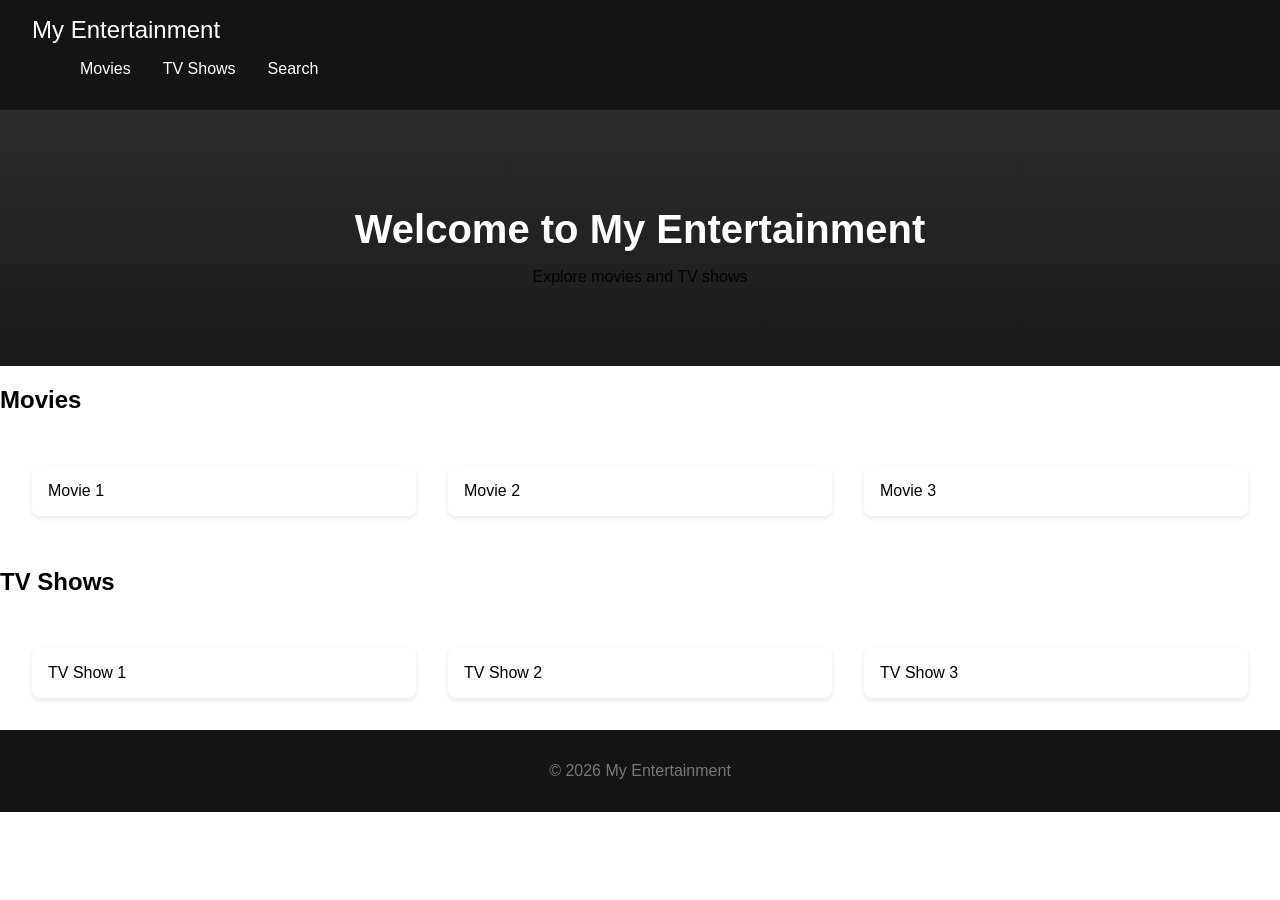
==== index.html @ b057ca0e "initial placeholder commit" ====
<!DOCTYPE html>
<html>
<head>
    <title>My Entertainment</title>
    <link rel="stylesheet" href="styles.css">
</head>
<body>
    <header>
        <nav>
            <div class="logo">My Entertainment</div>
            <ul class="nav-links">
                <li><a href="#movies">Movies</a></li>
                <li><a href="#tv">TV Shows</a></li>
                <li><a href="#search">Search</a></li>
            </ul>
        </nav>
    </header>
    <main>
        <section class="hero">
            <h1>Welcome to My Entertainment</h1>
            <p>Explore movies and TV shows</p>
        </section>
        <section id="movies" class="movies">
            <h2>Movies</h2>
            <div class="movie-grid">
                <div class="movie-card">Movie 1</div>
                <div class="movie-card">Movie 2</div>
                <div class="movie-card">Movie 3</div>
            </div>
        </section>
        <section id="tv" class="tv-shows">
            <h2>TV Shows</h2>
            <div class="tv-grid">
                <div class="tv-card">TV Show 1</div>
                <div class="tv-card">TV Show 2</div>
                <div class="tv-card">TV Show 3</div>
            </div>
        </section>
    </main>
    <footer>
        <p>&copy; 2026 My Entertainment</p>
    </footer>
</body>
</html>
---- styles.css ----
/* Movies & TV Show Style Reset */
* { box-sizing: border-box; }
html, body { margin: 0; padding: 0; font-family: Arial, sans-serif; }

/* Header Styles */
header { background: #141414; padding: 1rem 2rem; }
.logo { color: white; font-size: 1.5rem; }
.nav-links { list-style: none; display: flex; gap: 1rem; margin-left: auto; }
.nav-links a { color: white; text-decoration: none; padding: 0.5rem; }
.nav-links a:hover { background: #222; border-radius: 4px; }

/* Hero Section */
.hero { background: linear-gradient(to bottom, #2c2c2c, #1a1a1a); padding: 4rem 2rem; text-align: center; }
.hero h1 { color: white; font-size: 2.5rem; margin-bottom: 1rem; }

/* Grid Layouts */
.movie-grid, .tv-grid { display: grid; grid-template-columns: repeat(auto-fit, minmax(250px, 1fr)); gap: 2rem; padding: 2rem; }
.movie-card, .tv-card { background: #fff; border-radius: 8px; padding: 1rem; box-shadow: 0 2px 5px rgba(0,0,0,0.1); }
.movie-card:hover, .tv-card:hover { background: #f0f0f0; }

/* Footer */
footer { background: #141414; text-align: center; padding: 1rem; color: #777; }
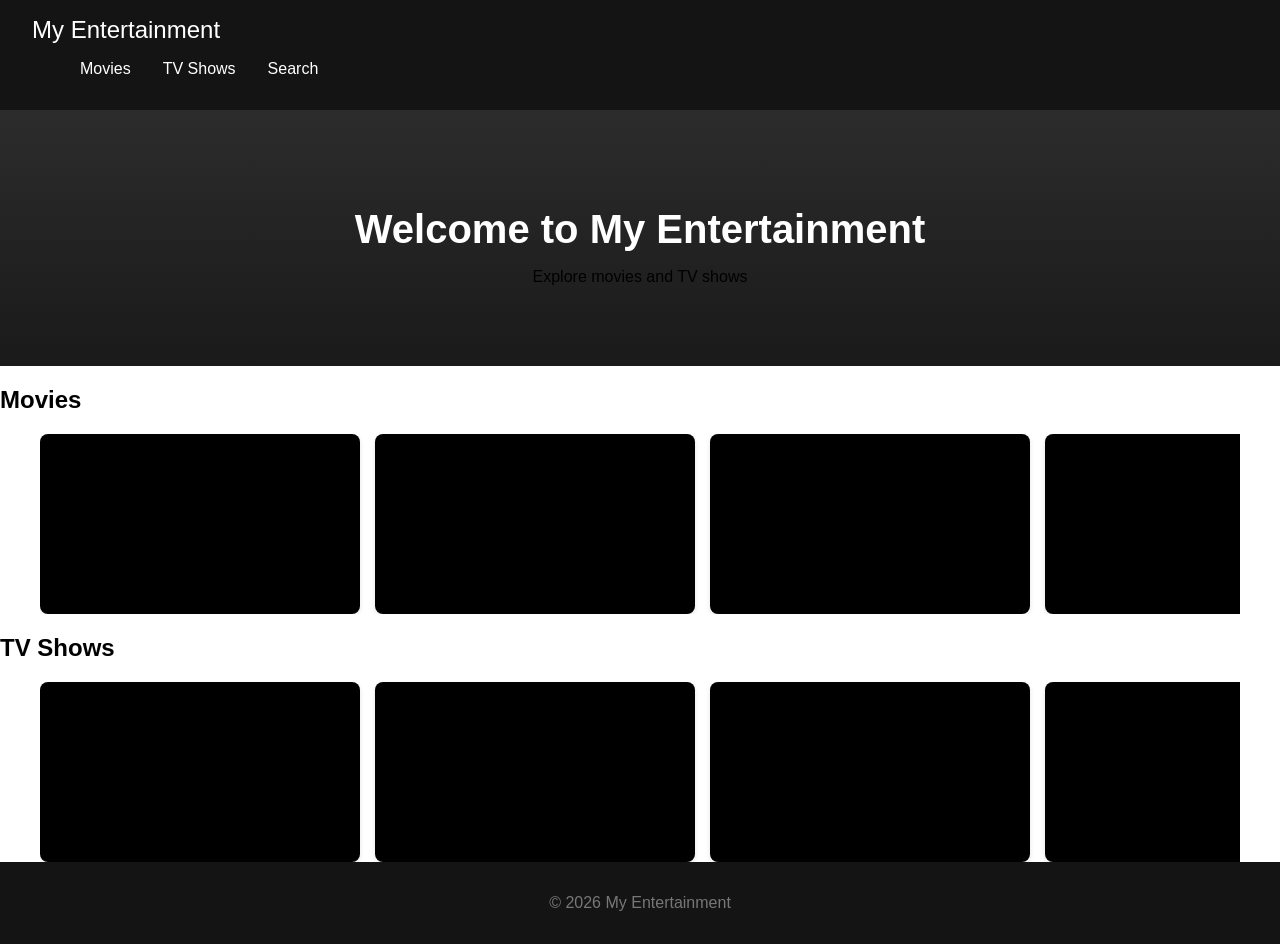
==== commit 27f261ad: "Modified card dim" ====
--- a/index.html
+++ b/index.html
@@ -27,6 +27,20 @@
                 <div class="movie-card">Movie 2</div>
                 <div class="movie-card">Movie 3</div>
             </div>
+    <div class="slider-container">
+        <div class="slider-items">
+            <div class="movie-card">Movie 1</div>
+            <div class="movie-card">Movie 2</div>
+            <div class="movie-card">Movie 3</div>
+            <div class="movie-card">Movie 4</div>
+            <div class="movie-card">Movie 5</div>
+            <div class="movie-card">Movie 6</div>
+            <div class="movie-card">Movie 7</div>
+            <div class="movie-card">Movie 8</div>
+        </div>
+        <button class="prev">&#10094;</button>
+        <button class="next">&#10095;</button>
+    </div>
         </section>
         <section id="tv" class="tv-shows">
             <h2>TV Shows</h2>
@@ -35,10 +49,63 @@
                 <div class="tv-card">TV Show 2</div>
                 <div class="tv-card">TV Show 3</div>
             </div>
+    <div class="slider-container">
+        <div class="slider-items">
+            <div class="tv-card">TV Show 1</div>
+            <div class="tv-card">TV Show 2</div>
+            <div class="tv-card">TV Show 3</div>
+            <div class="tv-card">TV Show 4</div>
+            <div class="tv-card">TV Show 5</div>
+            <div class="tv-card">TV Show 6</div>
+            <div class="tv-card">TV Show 7</div>
+            <div class="tv-card">TV Show 8</div>
+        </div>
+        <button class="prev">&#10094;</button>
+        <button class="next">&#10095;</button>
+    </div>
+        
         </section>
     </main>
     <footer>
         <p>&copy; 2026 My Entertainment</p>
     </footer>
 </body>
+    <script>
+        // Slider functionality
+        document.addEventListener('DOMContentLoaded', () => {
+            const sliders = document.querySelectorAll('.slider-container');
+
+            sliders.forEach(slider => {
+                const items = slider.querySelector('.slider-items');
+                const prevBtn = slider.querySelector('.prev');
+                const nextBtn = slider.querySelector('.next');
+                let currentIndex = 0;
+                const itemsPerSlide = 8;
+                const totalItems = items.children.length;
+
+                // Calculate scroll width
+                const scrollWidth = items.offsetWidth;
+
+                // Enable sliding
+                const slide = (direction) => {
+                    const step = direction === 'prev' ? -1 : 1;
+                    const newIndex = (currentIndex + step + totalItems) % totalItems;
+                    
+                    // Check if we're resetting to start
+                    if (newIndex === 0 && currentIndex !== 0) {
+                        items.classList.add('reset-animation');
+                        setTimeout(() => items.classList.remove('reset-animation'), 500); // Match animation duration
+                    }
+                    
+                    currentIndex = newIndex;
+                    const translateX = currentIndex * scrollWidth;
+                    items.style.transform = `translateX(-${translateX}px)`;
+                };
+
+                // Handle button clicks
+                prevBtn.addEventListener('click', () => slide('prev'));
+                nextBtn.addEventListener('click', () => slide('next'));
+            });
+        });
+    </script>
 </html>
--- a/styles.css
+++ b/styles.css
@@ -14,8 +14,71 @@
 .hero h1 { color: white; font-size: 2.5rem; margin-bottom: 1rem; }
 
 /* Grid Layouts */
-.movie-grid, .tv-grid { display: grid; grid-template-columns: repeat(auto-fit, minmax(250px, 1fr)); gap: 2rem; padding: 2rem; }
-.movie-card, .tv-card { background: #fff; border-radius: 8px; padding: 1rem; box-shadow: 0 2px 5px rgba(0,0,0,0.1); }
+.movie-grid, .tv-grid { display: none; }
+
+.slider-container {
+  overflow-x: hidden;
+  position: relative;
+  width: 100%;
+  max-width: 1200px;
+  margin: 0 auto;
+}
+
+.slider-items {
+  white-space: nowrap;
+  display: flex;
+  padding: 0;
+}
+
+.movie-card, .tv-card {
+  aspect-ratio: 16/9;
+  min-width: 320px;
+  margin-right: 15px;
+  box-shadow: 0 4px 10px rgba(0,0,0,0.15);
+  transition: transform 0.3s ease, opacity 0.2s ease, transform 0.5s ease;
+  position: relative;
+  overflow: hidden;
+}
+
+@keyframes resetAnim {
+  0% { transform: scale(1); }
+  50% { transform: scale(1.1); }
+  100% { transform: scale(1); }
+}
+
+.reset-animation {
+  animation: resetAnim 0.5s ease-in;
+}
+
+@keyframes resetAnim {
+  0% { transform: scale(1); }
+  50% { transform: scale(1.1); }
+  100% { transform: scale(1); }
+}
+
+.reset-animation {
+  animation: resetAnim 0.5s ease-in;
+}
+
+.prev, .next {
+  position: absolute;
+  top: 50%;
+  transform: translateY(-50%);
+  background: none;
+  border: none;
+  font-size: 2rem;
+  cursor: pointer;
+  z-index: 10;
+}
+
+.prev {
+  left: 0;
+}
+
+.next {
+  right: 0;
+}
+.movie-card, .tv-card { background: #000000; border-radius: 8px; padding: 1rem; box-shadow: 0 2px 5px rgba(0,0,0,0.1); }
 .movie-card:hover, .tv-card:hover { background: #f0f0f0; }
 
 /* Footer */
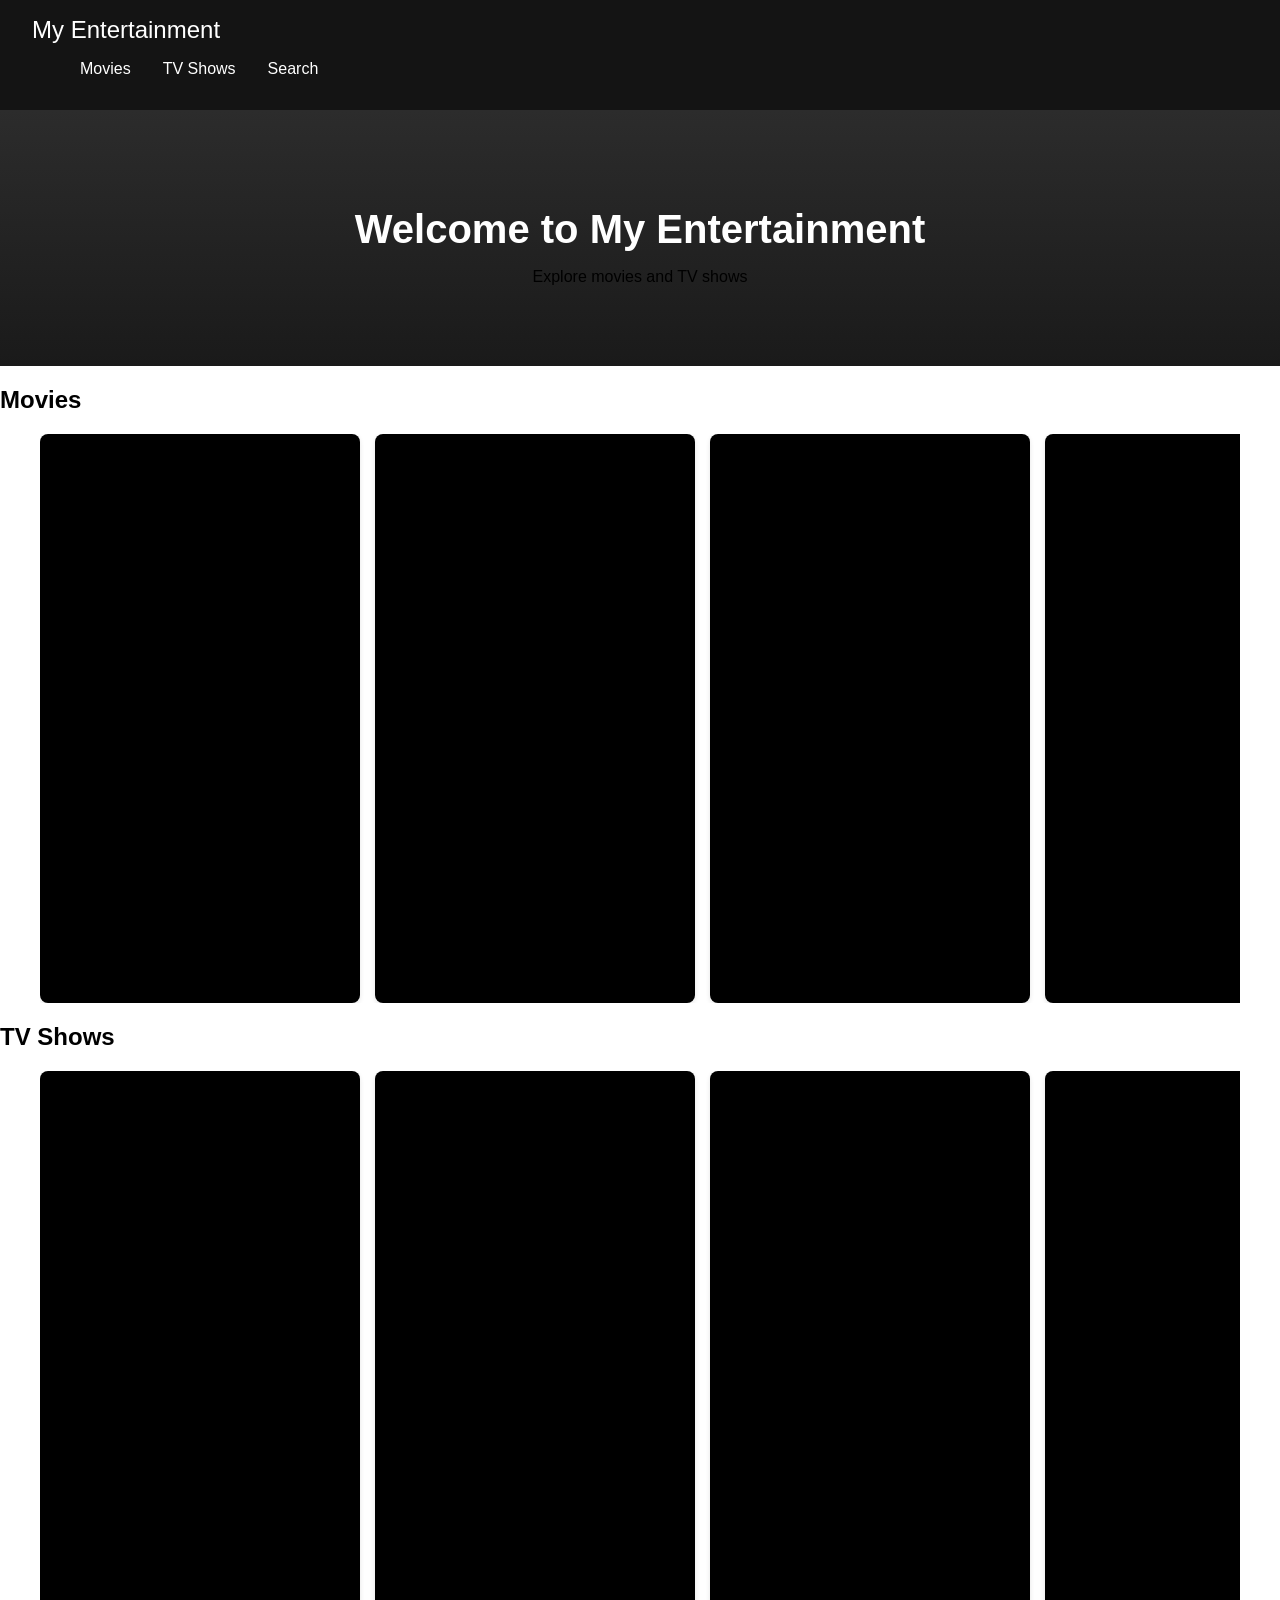
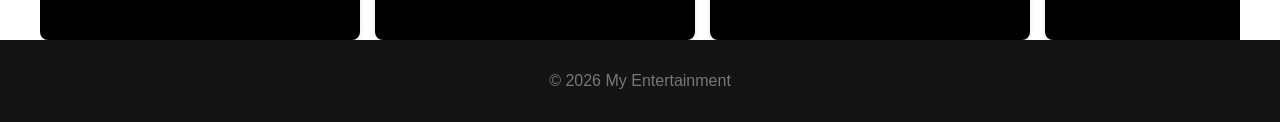
==== commit a53bb33f: "slider loop handler" ====
--- a/index.html
+++ b/index.html
@@ -3,6 +3,7 @@
 <head>
     <title>My Entertainment</title>
     <link rel="stylesheet" href="styles.css">
+    <script src="slider.js"></script>
 </head>
 <body>
     <header>
--- a/styles.css
+++ b/styles.css
@@ -31,7 +31,7 @@
 }
 
 .movie-card, .tv-card {
-  aspect-ratio: 16/9;
+  aspect-ratio: 9/16;
   min-width: 320px;
   margin-right: 15px;
   box-shadow: 0 4px 10px rgba(0,0,0,0.15);
@@ -82,4 +82,4 @@
 .movie-card:hover, .tv-card:hover { background: #f0f0f0; }
 
 /* Footer */
-footer { background: #141414; text-align: center; padding: 1rem; color: #777; }+footer { background: #141414; text-align: center; padding: 1rem; color: #777; }
